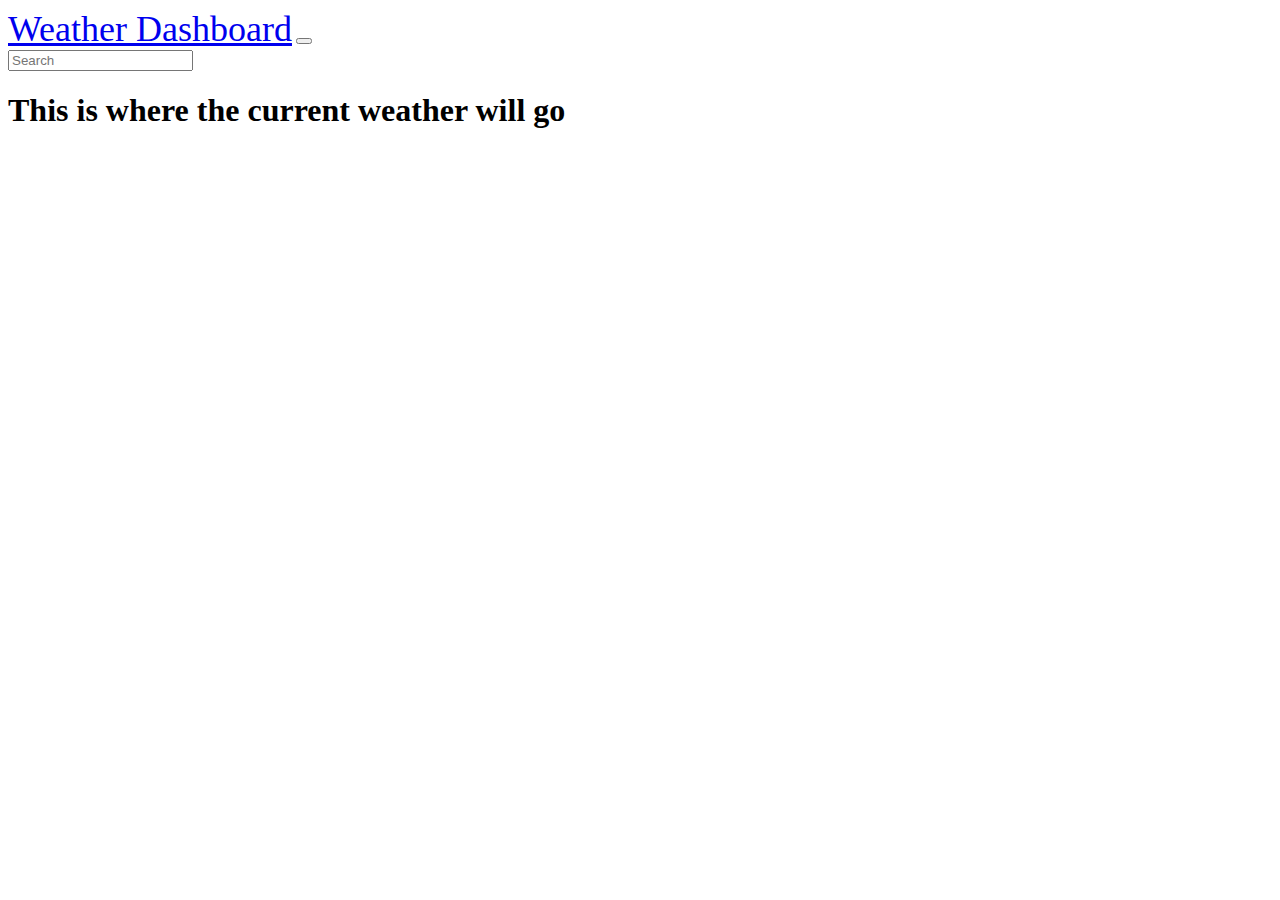
==== index.html @ bfa96f08 "updated html and css documents" ====
<!DOCTYPE html>
<html lang="en">
<head>
    <meta charset="UTF-8">
    <meta name="viewport" content="width=device-width, initial-scale=1.0">
    <script src="https://code.jquery.com/jquery-3.5.1.slim.min.js" integrity="sha384-DfXdz2htPH0lsSSs5nCTpuj/zy4C+OGpamoFVy38MVBnE+IbbVYUew+OrCXaRkfj" crossorigin="anonymous"></script>
    <script src="https://cdn.jsdelivr.net/npm/popper.js@1.16.0/dist/umd/popper.min.js" integrity="sha384-Q6E9RHvbIyZFJoft+2mJbHaEWldlvI9IOYy5n3zV9zzTtmI3UksdQRVvoxMfooAo" crossorigin="anonymous"></script>
    <link rel="stylesheet" href="https://stackpath.bootstrapcdn.com/bootstrap/4.5.0/css/bootstrap.min.css" integrity="sha384-9aIt2nRpC12Uk9gS9baDl411NQApFmC26EwAOH8WgZl5MYYxFfc+NcPb1dKGj7Sk" crossorigin="anonymous">
    <script src="https://stackpath.bootstrapcdn.com/bootstrap/4.5.0/js/bootstrap.min.js" integrity="sha384-OgVRvuATP1z7JjHLkuOU7Xw704+h835Lr+6QL9UvYjZE3Ipu6Tp75j7Bh/kR0JKI" crossorigin="anonymous"></script>
    
    <link rel="stylesheet" type="text/css" href="stylesheet.css">
  
    <title>Document</title>
</head>
<body>
    <nav class="navbar navbar-expand-lg navbar-light bg-light" >
        <a class="navbar-brand" href="#" id="navbar">Weather Dashboard</a>
        <button class="navbar-toggler" type="button" data-toggle="collapse" data-target="#navbarNavAltMarkup" aria-controls="navbarNavAltMarkup" aria-expanded="false" aria-label="Toggle navigation">
          <span class="navbar-toggler-icon"></span>
        </button>
      </nav>
     
     
    <div class="container">
    <div class="row">
      <div class="card main col-12">
        <div class="row">
        <div class="card-body">
        <input class="form-control col-md-6" type="text" placeholder="Search" aria-label="Search"></div>
        
        <div class="col-md-8">
          <div class="card main col-md-8">
            <div id="current">
            <h1>This is where the current weather will go</h1>
            </div>
          </div>
        </div>
        </div>
      </div>
      </div>
      
    </div>
      
    </div>
  

    



    <script src="script.js"></script>
</body>
</html>
---- stylesheet.css ----
#navbar {
    font-size: 36px;
    margin: auto;
};

#current {
    font-size: 12px;

};
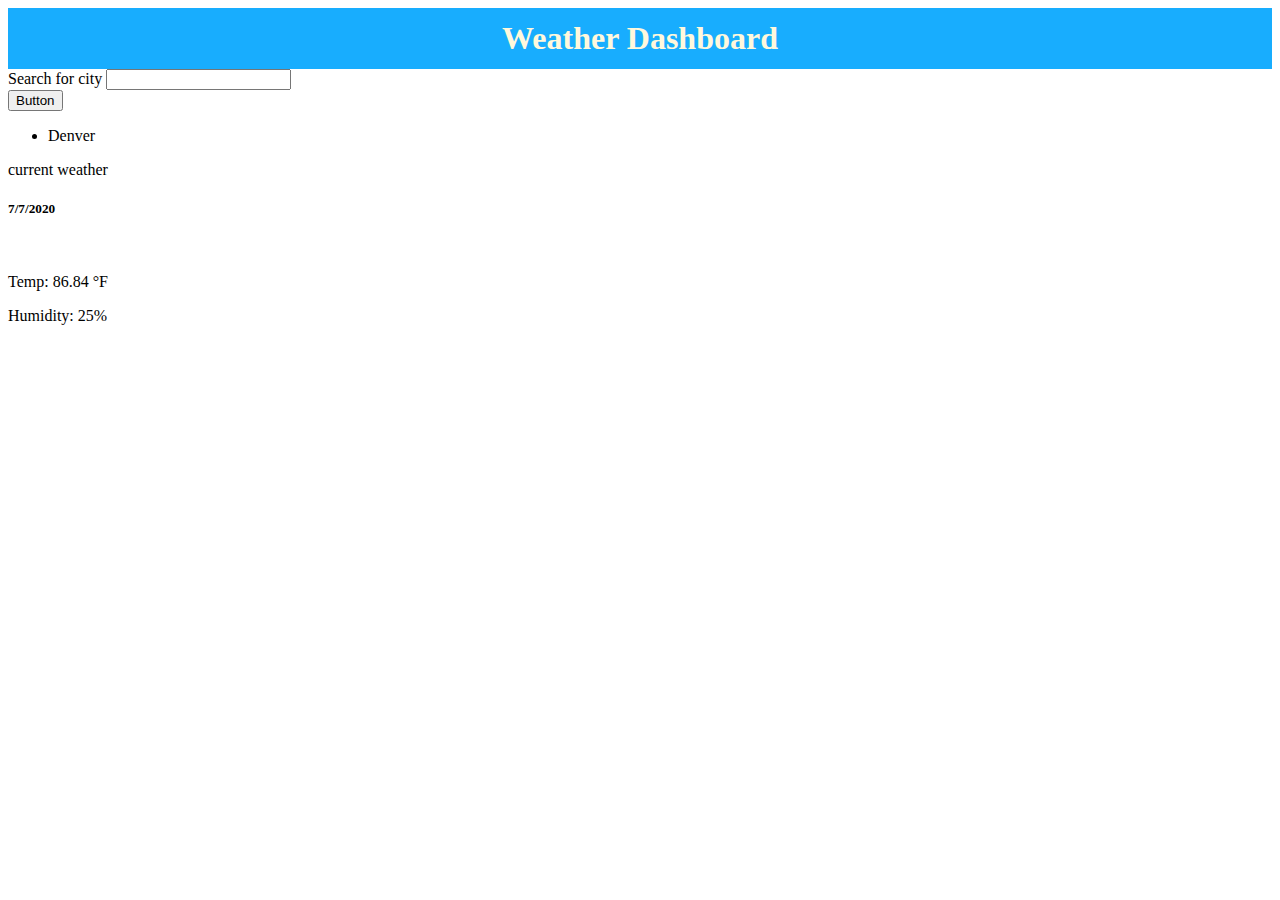
==== commit c68b7c43: "made some styling changes to css, made changes to html, replaced jquery link to correct version" ====
--- a/index.html
+++ b/index.html
@@ -1,53 +1,92 @@
 <!DOCTYPE html>
 <html lang="en">
+
 <head>
-    <meta charset="UTF-8">
-    <meta name="viewport" content="width=device-width, initial-scale=1.0">
-    <script src="https://code.jquery.com/jquery-3.5.1.slim.min.js" integrity="sha384-DfXdz2htPH0lsSSs5nCTpuj/zy4C+OGpamoFVy38MVBnE+IbbVYUew+OrCXaRkfj" crossorigin="anonymous"></script>
-    <script src="https://cdn.jsdelivr.net/npm/popper.js@1.16.0/dist/umd/popper.min.js" integrity="sha384-Q6E9RHvbIyZFJoft+2mJbHaEWldlvI9IOYy5n3zV9zzTtmI3UksdQRVvoxMfooAo" crossorigin="anonymous"></script>
-    <link rel="stylesheet" href="https://stackpath.bootstrapcdn.com/bootstrap/4.5.0/css/bootstrap.min.css" integrity="sha384-9aIt2nRpC12Uk9gS9baDl411NQApFmC26EwAOH8WgZl5MYYxFfc+NcPb1dKGj7Sk" crossorigin="anonymous">
-    <script src="https://stackpath.bootstrapcdn.com/bootstrap/4.5.0/js/bootstrap.min.js" integrity="sha384-OgVRvuATP1z7JjHLkuOU7Xw704+h835Lr+6QL9UvYjZE3Ipu6Tp75j7Bh/kR0JKI" crossorigin="anonymous"></script>
-    
-    <link rel="stylesheet" type="text/css" href="stylesheet.css">
-  
-    <title>Document</title>
+  <meta charset="UTF-8">
+  <meta name="viewport" content="width=device-width, initial-scale=1.0">
+  <script src="https://code.jquery.com/jquery-3.5.1.min.js"
+    integrity="sha256-9/aliU8dGd2tb6OSsuzixeV4y/faTqgFtohetphbbj0=" crossorigin="anonymous"></script>
+  <script src="https://cdn.jsdelivr.net/npm/popper.js@1.16.0/dist/umd/popper.min.js"
+    integrity="sha384-Q6E9RHvbIyZFJoft+2mJbHaEWldlvI9IOYy5n3zV9zzTtmI3UksdQRVvoxMfooAo"
+    crossorigin="anonymous"></script>
+  <link rel="stylesheet" href="https://stackpath.bootstrapcdn.com/bootstrap/4.5.0/css/bootstrap.min.css"
+    integrity="sha384-9aIt2nRpC12Uk9gS9baDl411NQApFmC26EwAOH8WgZl5MYYxFfc+NcPb1dKGj7Sk" crossorigin="anonymous">
+  <script src="https://stackpath.bootstrapcdn.com/bootstrap/4.5.0/js/bootstrap.min.js"
+    integrity="sha384-OgVRvuATP1z7JjHLkuOU7Xw704+h835Lr+6QL9UvYjZE3Ipu6Tp75j7Bh/kR0JKI"
+    crossorigin="anonymous"></script>
+
+
+  <link rel="stylesheet" type="text/css" href="stylesheet.css">
+
+  <title>Document</title>
 </head>
+
 <body>
-    <nav class="navbar navbar-expand-lg navbar-light bg-light" >
-        <a class="navbar-brand" href="#" id="navbar">Weather Dashboard</a>
-        <button class="navbar-toggler" type="button" data-toggle="collapse" data-target="#navbarNavAltMarkup" aria-controls="navbarNavAltMarkup" aria-expanded="false" aria-label="Toggle navigation">
-          <span class="navbar-toggler-icon"></span>
-        </button>
-      </nav>
-     
-     
-    <div class="container">
+  <header>
+
+    <span>Weather Dashboard</span>
+
+  </header>
+  <div class="container-fluid">
     <div class="row">
-      <div class="card main col-12">
+      <div class="col-4">
         <div class="row">
-        <div class="card-body">
-        <input class="form-control col-md-6" type="text" placeholder="Search" aria-label="Search"></div>
-        
-        <div class="col-md-8">
-          <div class="card main col-md-8">
-            <div id="current">
-            <h1>This is where the current weather will go</h1>
+          <div class="col">
+            <div class="input-group mb-3">
+              <label for="citySearchName">Search for city</label>
+              <input type="text" class="form-control" id="citySearchName" aria-describedby="button-addon2">
+              <div class="input-group-append">
+                <button class="btn btn-outline-secondary" type="button" id="button-addon2">Button</button>
+              </div>
             </div>
           </div>
         </div>
+        <div class="row">
+          <div class="col">
+            <div class="card" style="width: 18rem;">
+              <ul id="cityList" class="list-group list-group-flush">
+                <li class="list-group-item searchResult">Denver</li>
+              </ul>
+            </div>
+          </div>
         </div>
       </div>
+      <div class="col-8">
+        <div class="row">
+          <div class="col">
+            <div class="card">
+              <div class="card-body">
+                current weather
+              </div>
+            </div>
+
+          </div>
+
+
+        </div>
+        <div class="row">
+          <div class="col">
+            <div class="card text-white bg-primary mb-3" style="max-width: 18rem;">
+
+              <div class="card-body">
+                <h5 class="card-title">7/7/2020</h5>
+                <img src="https://duckduckgo.com/assets/weather/svg/new/partly-cloudy-night.svg" alt="">
+                <p class="card-text">Temp: 86.84 °F</p>
+                <p class="card-text">Humidity: 25%</p>
+
+
+              </div>
+            </div>
+          </div>
+        </div>
       </div>
-      
     </div>
-      
-    </div>
-  
 
-    
 
 
 
     <script src="script.js"></script>
+
 </body>
+
 </html>--- a/stylesheet.css
+++ b/stylesheet.css
@@ -1,9 +1,24 @@
-#navbar {
-    font-size: 36px;
-    margin: auto;
-};
+header {
+    background-color: rgb(24, 173, 254);
+    padding: 12px;
+    text-align: center;
+    
+}
+
+header span {
+    font-size: 32px;
+    color: cornsilk;
+    text-align: center;
+    font-weight: bold;
+}
+
+#searchbar {
+    font-size: 14px;
+
+}
 
 #current {
-    font-size: 12px;
+    margin-bottom: 45px;
+    font-size: 36px;
 
-};+}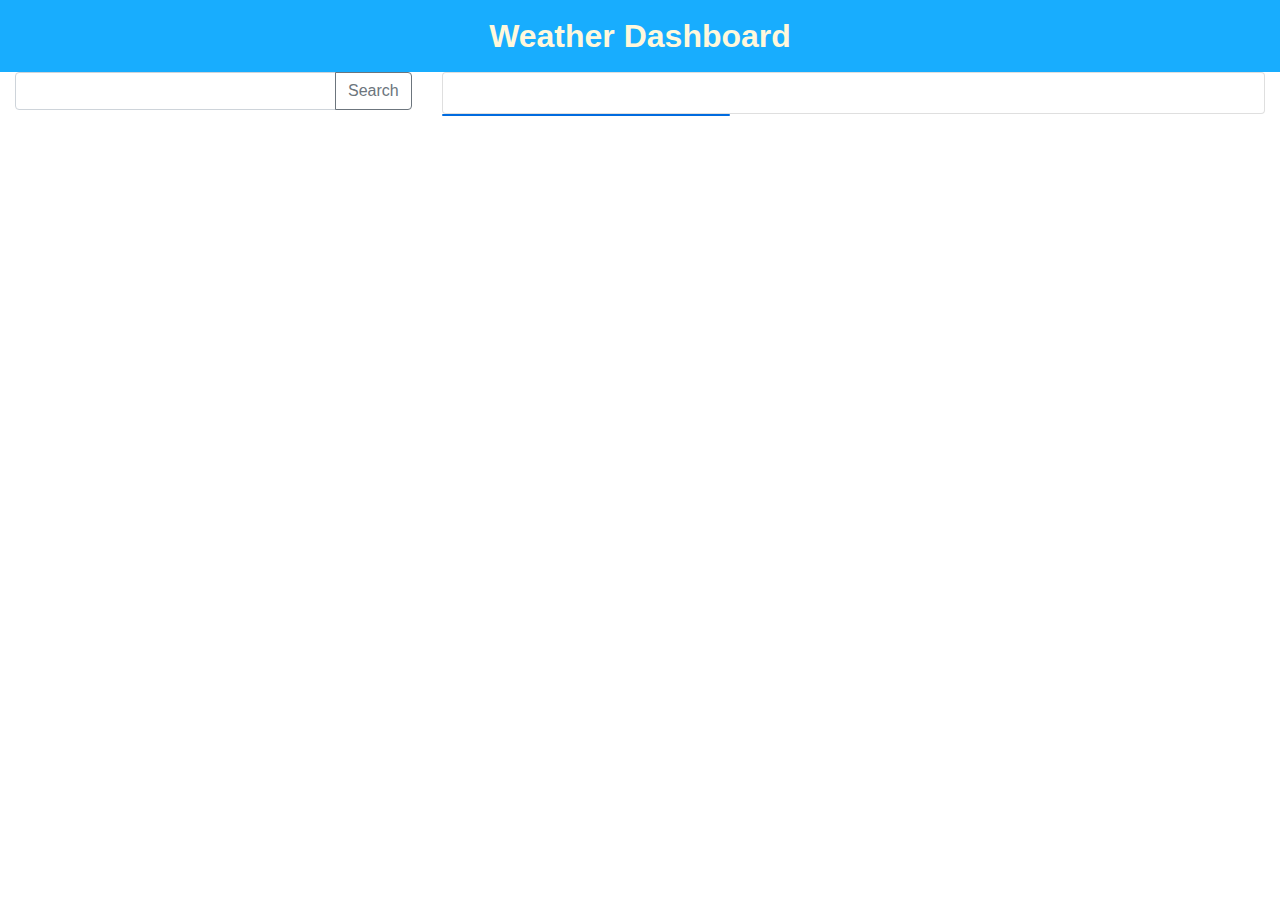
==== commit 783a1af7: "updated almost working java script and minor styling changes in css" ====
--- a/index.html
+++ b/index.html
@@ -4,18 +4,9 @@
 <head>
   <meta charset="UTF-8">
   <meta name="viewport" content="width=device-width, initial-scale=1.0">
-  <script src="https://code.jquery.com/jquery-3.5.1.min.js"
-    integrity="sha256-9/aliU8dGd2tb6OSsuzixeV4y/faTqgFtohetphbbj0=" crossorigin="anonymous"></script>
-  <script src="https://cdn.jsdelivr.net/npm/popper.js@1.16.0/dist/umd/popper.min.js"
-    integrity="sha384-Q6E9RHvbIyZFJoft+2mJbHaEWldlvI9IOYy5n3zV9zzTtmI3UksdQRVvoxMfooAo"
-    crossorigin="anonymous"></script>
-  <link rel="stylesheet" href="https://stackpath.bootstrapcdn.com/bootstrap/4.5.0/css/bootstrap.min.css"
-    integrity="sha384-9aIt2nRpC12Uk9gS9baDl411NQApFmC26EwAOH8WgZl5MYYxFfc+NcPb1dKGj7Sk" crossorigin="anonymous">
-  <script src="https://stackpath.bootstrapcdn.com/bootstrap/4.5.0/js/bootstrap.min.js"
-    integrity="sha384-OgVRvuATP1z7JjHLkuOU7Xw704+h835Lr+6QL9UvYjZE3Ipu6Tp75j7Bh/kR0JKI"
-    crossorigin="anonymous"></script>
 
 
+  <link rel="stylesheet" href="https://stackpath.bootstrapcdn.com/bootstrap/4.3.1/css/bootstrap.min.css">
   <link rel="stylesheet" type="text/css" href="stylesheet.css">
 
   <title>Document</title>
@@ -33,21 +24,21 @@
         <div class="row">
           <div class="col">
             <div class="input-group mb-3">
-              <label for="citySearchName">Search for city</label>
-              <input type="text" class="form-control" id="citySearchName" aria-describedby="button-addon2">
+
+              <input type="text" class="form-control" id="cityInput" aria-describedby="button-addon2">
               <div class="input-group-append">
-                <button class="btn btn-outline-secondary" type="button" id="button-addon2">Button</button>
+                <button class="btn btn-outline-secondary" type="button" id="citySearch">Search</button>
               </div>
             </div>
           </div>
         </div>
         <div class="row">
           <div class="col">
-            <div class="card" style="width: 18rem;">
-              <ul id="cityList" class="list-group list-group-flush">
-                <li class="list-group-item searchResult">Denver</li>
-              </ul>
-            </div>
+            <!-- <div class="card" style="width: 18rem;"> -->
+            <ul id="cityList" class="list-group list-group-flush">
+
+            </ul>
+            <!-- </div> -->
           </div>
         </div>
       </div>
@@ -55,8 +46,7 @@
         <div class="row">
           <div class="col">
             <div class="card">
-              <div class="card-body">
-                current weather
+              <div class="card-body currentWeather">
               </div>
             </div>
 
@@ -66,16 +56,7 @@
         </div>
         <div class="row">
           <div class="col">
-            <div class="card text-white bg-primary mb-3" style="max-width: 18rem;">
-
-              <div class="card-body">
-                <h5 class="card-title">7/7/2020</h5>
-                <img src="https://duckduckgo.com/assets/weather/svg/new/partly-cloudy-night.svg" alt="">
-                <p class="card-text">Temp: 86.84 °F</p>
-                <p class="card-text">Humidity: 25%</p>
-
-
-              </div>
+            <div id="weatherForecast" class="card text-white bg-primary mb-3" style="max-width: 18rem;">
             </div>
           </div>
         </div>
@@ -84,7 +65,7 @@
 
 
 
-
+    <script src="https://code.jquery.com/jquery-3.4.1.min.js"></script>
     <script src="script.js"></script>
 
 </body>
--- a/stylesheet.css
+++ b/stylesheet.css
@@ -21,4 +21,9 @@
     margin-bottom: 45px;
     font-size: 36px;
 
+}
+#weatherForecast {
+    
+
+
 }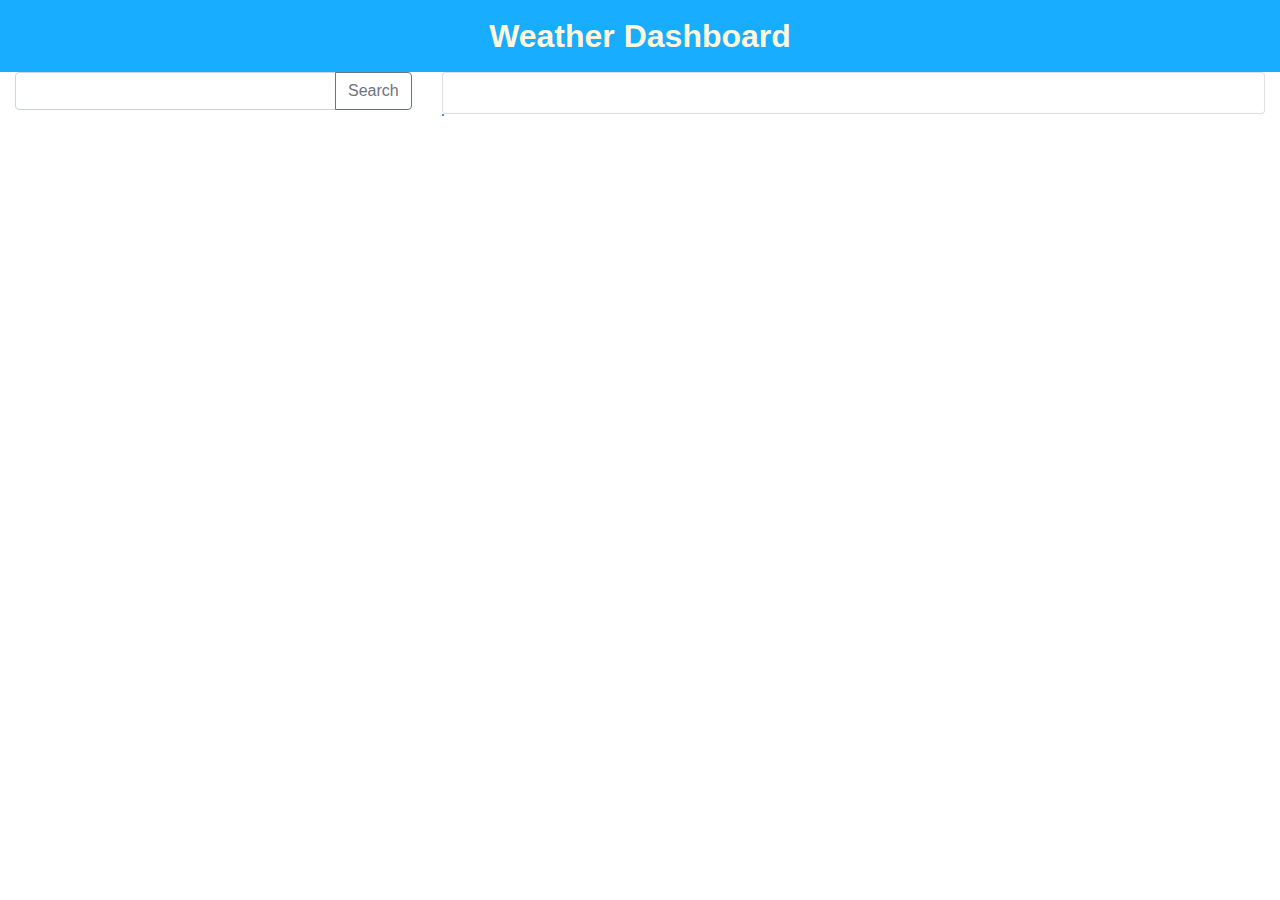
==== commit 3807b266: "update java script with additional working functions, added a little styling to the css" ====
--- a/index.html
+++ b/index.html
@@ -4,7 +4,7 @@
 <head>
   <meta charset="UTF-8">
   <meta name="viewport" content="width=device-width, initial-scale=1.0">
-
+  <script src="https://code.jquery.com/jquery-3.4.1.min.js"></script>
 
   <link rel="stylesheet" href="https://stackpath.bootstrapcdn.com/bootstrap/4.3.1/css/bootstrap.min.css">
   <link rel="stylesheet" type="text/css" href="stylesheet.css">
@@ -34,11 +34,11 @@
         </div>
         <div class="row">
           <div class="col">
-            <!-- <div class="card" style="width: 18rem;"> -->
+
             <ul id="cityList" class="list-group list-group-flush">
 
             </ul>
-            <!-- </div> -->
+
           </div>
         </div>
       </div>
@@ -55,8 +55,11 @@
 
         </div>
         <div class="row">
-          <div class="col">
-            <div id="weatherForecast" class="card text-white bg-primary mb-3" style="max-width: 18rem;">
+          <div class="d-flex justify-content-around">
+            <div class="col">
+
+              <div id="weatherForecast" class="card text-white bg-primary mb-3" style="max-width: 18rem;">
+              </div>
             </div>
           </div>
         </div>
@@ -65,7 +68,7 @@
 
 
 
-    <script src="https://code.jquery.com/jquery-3.4.1.min.js"></script>
+
     <script src="script.js"></script>
 
 </body>
--- a/stylesheet.css
+++ b/stylesheet.css
@@ -18,12 +18,12 @@
 }
 
 #current {
-    margin-bottom: 45px;
-    font-size: 36px;
+   
 
 }
-#weatherForecast {
+.bg-primary {
+    display: table-cell;
+    background:  rgb(24, 173, 254);
     
+}
 
-
-}